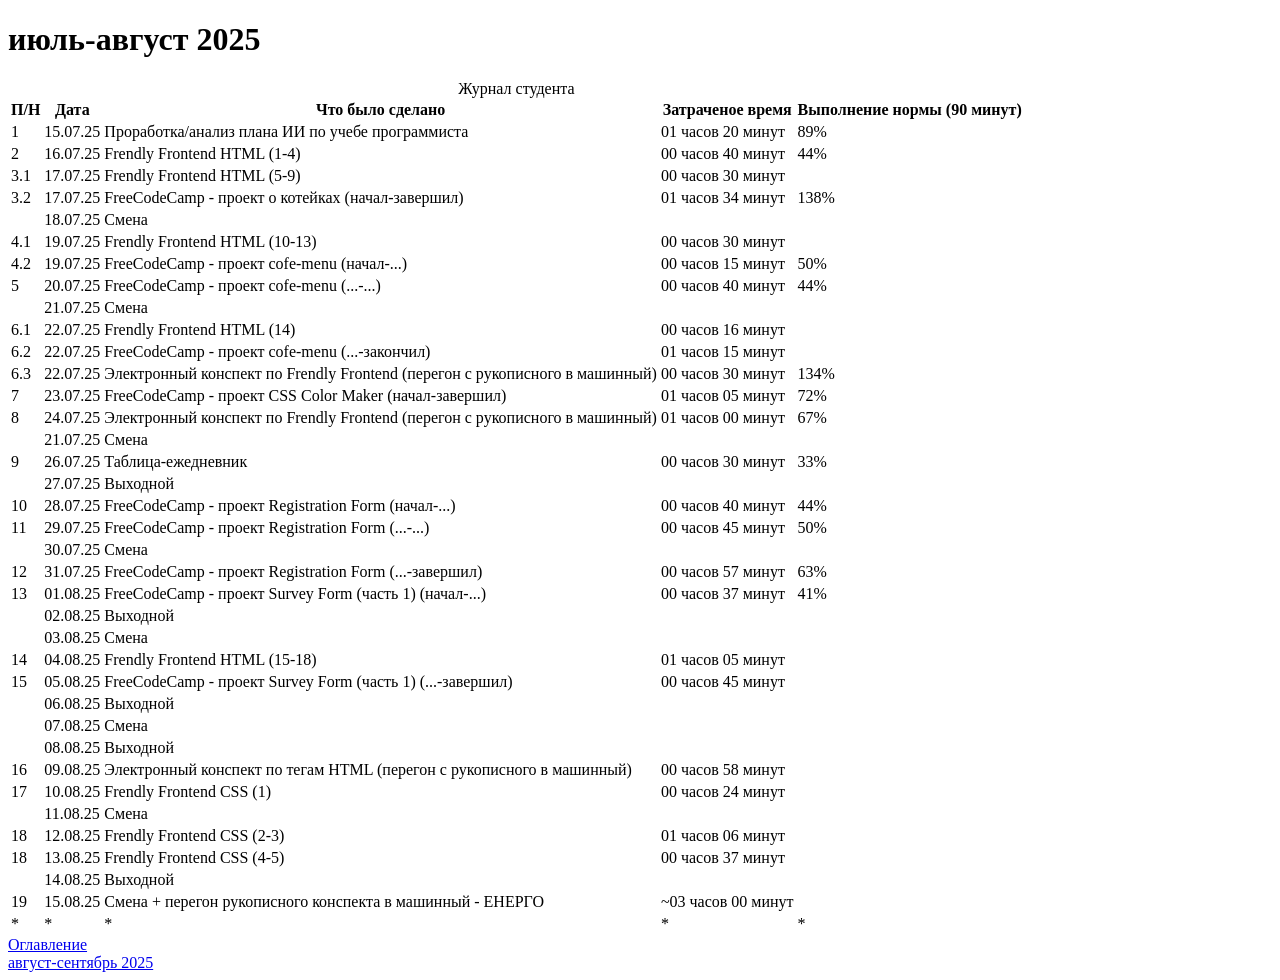
==== month_1.html @ 37d23302 "Первая загрузка" ====
<!DOCTYPE html>
<html lang="en">
<head>
    <meta charset="UTF-8">
    <meta name="viewport" content="width=device-width, initial-scale=1.0">
    <title>Results Diary</title>
</head>
<body>
    <h1>июль-август 2025</h1>
    <table>
        <caption>Журнал студента</caption>
        <thead>
            <tr>
                <th>П/Н</th>
                <th>Дата</th>
                <th>Что было сделано</th>
                <th>Затраченое время</th>
                <th>Выполнение нормы (90 минут)</th>
            </tr>
        </thead>
        <tbody>
            <tr>
                <td>1</td>
                <td>15.07.25</td>
                <td>Проработка/анализ плана ИИ по учебе программиста</td>
                <td>01 часов 20 минут</td>
                <td>89%</td>
            </tr>
            <tr>
                <td>2</td>
                <td>16.07.25</td>
                <td>Frendly Frontend HTML (1-4)</td>
                <td>00 часов 40 минут</td>
                <td>44%</td>
            </tr>
            <tr>
                <td>3.1</td>
                <td>17.07.25</td>
                <td>Frendly Frontend HTML (5-9)</td>
                <td>00 часов 30 минут</td>
            </tr>
            <tr>
                <td>3.2</td>
                <td>17.07.25</td>
                <td>FreeCodeCamp - проект о котейках (начал-завершил)</td>
                <td>01 часов 34 минут</td>
                <td>138%</td>
            </tr>
            <tr>
                <td></td>
                <td>18.07.25</td>
                <td>Смена</td>
                <td></td>
            </tr>
            <tr>
                <td>4.1</td>
                <td>19.07.25</td>
                <td>Frendly Frontend HTML (10-13)</td>
                <td>00 часов 30 минут</td>
            </tr>
            <tr>
                <td>4.2</td>
                <td>19.07.25</td>
                <td>FreeCodeCamp - проект cofe-menu (начал-...)</td>
                <td>00 часов 15 минут</td>
                <td>50%</td>
            </tr>
            <tr>
                <td>5</td>
                <td>20.07.25</td>
                <td>FreeCodeCamp - проект cofe-menu (...-...)</td>
                <td>00 часов 40 минут</td>
                <td>44%</td>
            </tr>
            <tr>
                <td></td>
                <td>21.07.25</td>
                <td>Смена</td>
                <td></td>
            </tr>
            <tr>
                <td>6.1</td>
                <td>22.07.25</td>
                <td>Frendly Frontend HTML (14)</td>
                <td>00 часов 16 минут</td>
            </tr>
            <tr>
                <td>6.2</td>
                <td>22.07.25</td>
                <td>FreeCodeCamp - проект cofe-menu (...-закончил)</td>
                <td>01 часов 15 минут</td>
            </tr>
            <tr>
                <td>6.3</td>
                <td>22.07.25</td>
                <td>Электронный конспект по Frendly Frontend (перегон с рукописного в машинный)</td>
                <td>00 часов 30 минут</td>
                <td>134%</td>
            </tr>
            <tr>
                <td>7</td>
                <td>23.07.25</td>
                <td>FreeCodeCamp - проект CSS Color Maker (начал-завершил)</td>
                <td>01 часов 05 минут</td>
                <td>72%</td>
            </tr>
            <tr>
                <td>8</td>
                <td>24.07.25</td>
                <td>Электронный конспект по Frendly Frontend (перегон с рукописного в машинный)</td>
                <td>01 часов 00 минут</td>
                <td>67%</td>
            </tr>
            <tr>
                <td></td>
                <td>21.07.25</td>
                <td>Смена</td>
                <td></td>
            </tr>
            <tr>
                <td>9</td>
                <td>26.07.25</td>
                <td>Таблица-ежедневник</td>
                <td>00 часов 30 минут</td>
                <td>33%</td>
            </tr>
            <tr>
                <td></td>
                <td>27.07.25</td>
                <td>Выходной</td>
                <td></td>
            </tr>
            <tr>
                <td>10</td>
                <td>28.07.25</td>
                <td>FreeCodeCamp - проект Registration Form (начал-...)</td>
                <td>00 часов 40 минут</td>
                <td>44%</td>
            </tr>
            <tr>
                <td>11</td>
                <td>29.07.25</td>
                <td>FreeCodeCamp - проект Registration Form (...-...)</td>
                <td>00 часов 45 минут</td>
                <td>50%</td>
            </tr>
            <tr>
                <td></td>
                <td>30.07.25</td>
                <td>Смена</td>
                <td></td>
            </tr>
            <tr>
                <td>12</td>
                <td>31.07.25</td>
                <td>FreeCodeCamp - проект Registration Form (...-завершил)</td>
                <td>00 часов 57 минут</td>
                <td>63%</td>
            </tr>
            <tr>
                <td>13</td>
                <td>01.08.25</td>
                <td>FreeCodeCamp - проект Survey Form (часть 1) (начал-...)</td>
                <td>00 часов 37 минут</td>
                <td>41%</td>
            </tr>
            <tr>
                <td></td>
                <td>02.08.25</td>
                <td>Выходной</td>
                <td></td>
                <td></td>
            </tr>
            <tr>
                <td></td>
                <td>03.08.25</td>
                <td>Смена</td>
                <td></td>
                <td></td>
            </tr>
            <tr>
                <td>14</td>
                <td>04.08.25</td>
                <td>Frendly Frontend HTML (15-18)</td>
                <td>01 часов 05 минут</td>
                <td></td>
            </tr>
            <tr>
                <td>15</td>
                <td>05.08.25</td>
                <td>FreeCodeCamp - проект Survey Form (часть 1) (...-завершил)</td>
                <td>00 часов 45 минут</td>
                <td></td>
            </tr>
            <tr>
                <td></td>
                <td>06.08.25</td>
                <td>Выходной</td>
                <td></td>
                <td></td>
            </tr>
            <tr>
                <td></td>
                <td>07.08.25</td>
                <td>Смена</td>
                <td></td>
                <td></td>
            </tr>
            <tr>
                <td></td>
                <td>08.08.25</td>
                <td>Выходной</td>
                <td></td>
                <td></td>
            </tr>
            <tr>
                <td>16</td>
                <td>09.08.25</td>
                <td>Электронный конспект по тегам HTML (перегон с рукописного в машинный)</td>
                <td>00 часов 58 минут</td>
                <td></td>
            </tr>
            <tr>
                <td>17</td>
                <td>10.08.25</td>
                <td>Frendly Frontend CSS (1)</td>
                <td>00 часов 24 минут</td>
                <td></td>
            </tr>
            <tr>
                <td></td>
                <td>11.08.25</td>
                <td>Смена</td>
                <td></td>
                <td></td>
            </tr>
            <tr>
                <td>18</td>
                <td>12.08.25</td>
                <td>Frendly Frontend CSS (2-3)</td>
                <td>01 часов 06 минут</td>
                <td></td>
            </tr>
            <tr>
                <td>18</td>
                <td>13.08.25</td>
                <td>Frendly Frontend CSS (4-5)</td>
                <td>00 часов 37 минут</td>
                <td></td>
            </tr>
            <tr>
                <td></td>
                <td>14.08.25</td>
                <td>Выходной</td>
                <td></td>
                <td></td>
            </tr>
            <tr>
                <td>19</td>
                <td>15.08.25</td>
                <td>Смена + перегон рукописного конспекта в машинный - ЕНЕРГО</td>
                <td>~03 часов 00 минут</td>
                <td></td>
            </tr>
        </tbody>
        <tfoot>
            <tr>
                <td>*</td>
                <td>*</td>
                <td>*</td>
                <td>*</td>
                <td>*</td>
            </tr>
        </tfoot>
    </table>
    <a href="./index.html">Оглавление</a> <br>
    <a href="./month_2.html">август-сентябрь 2025</a>
</body>
</html>
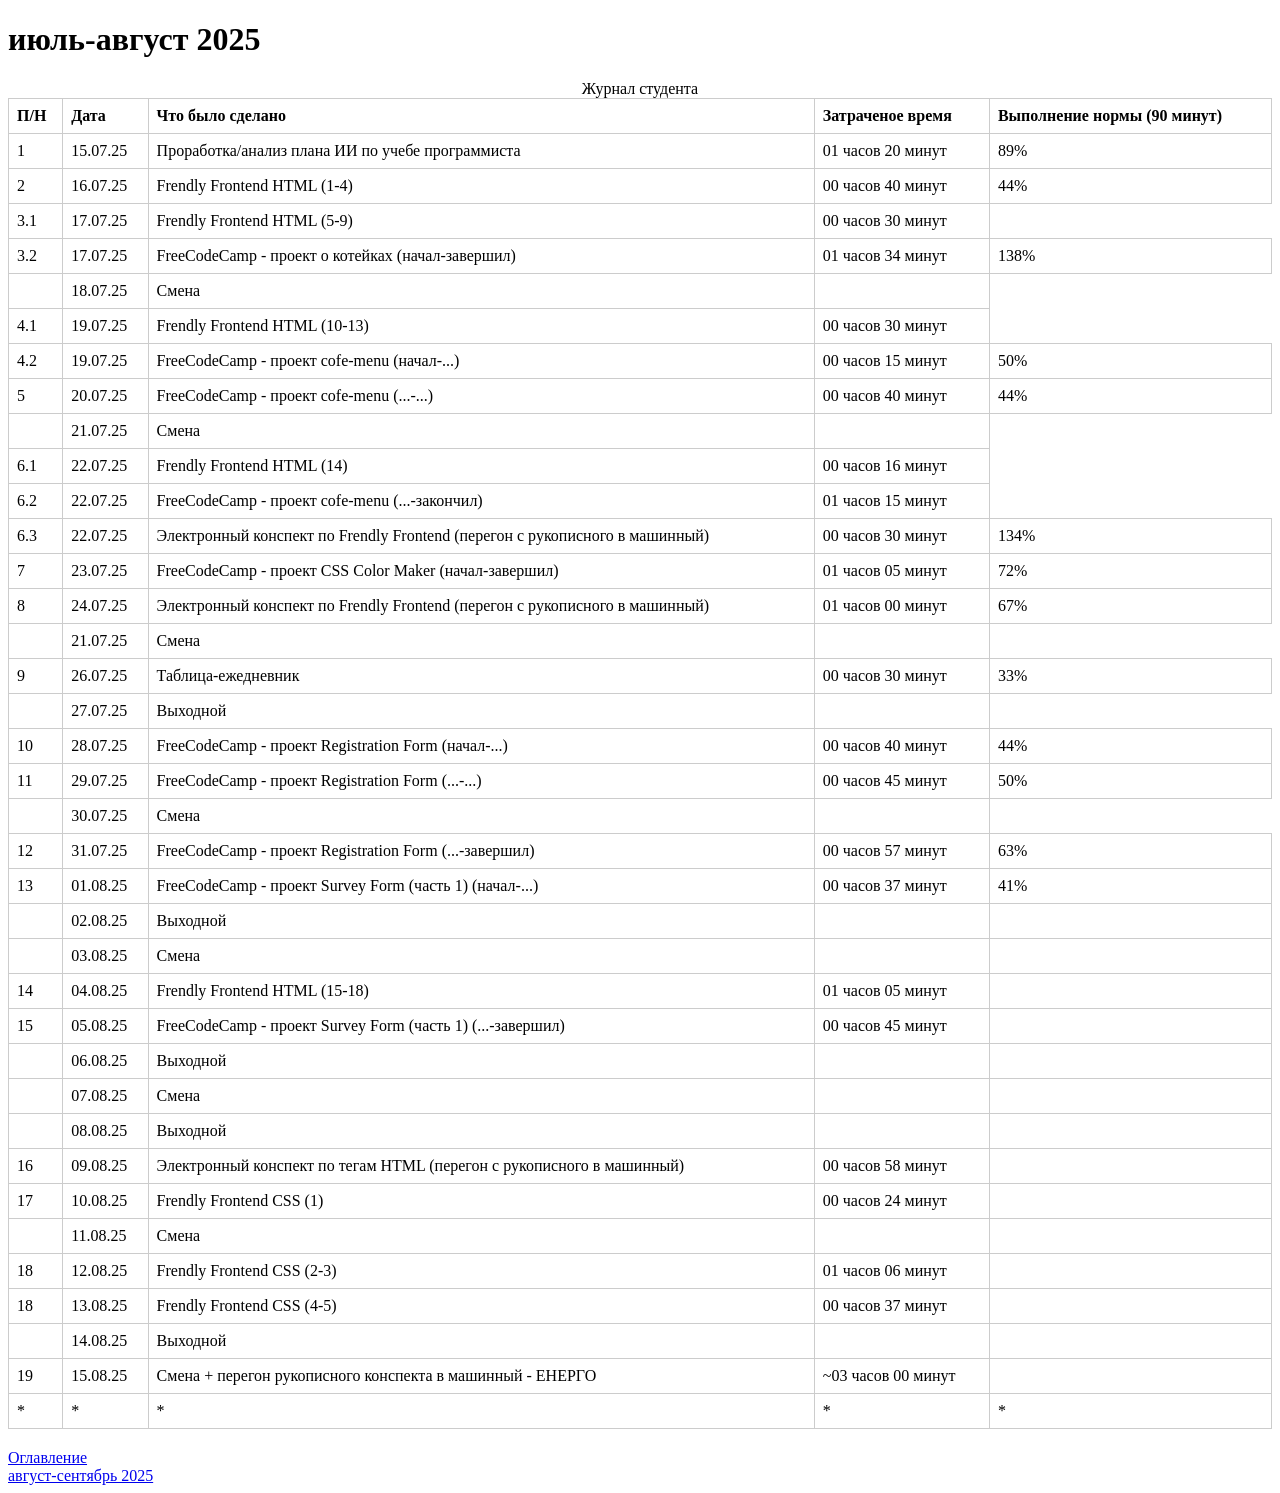
==== commit 6891b381: "Изменения (новая страница, новый функционал) 1. Добавлены данные за март 2026 2. Создан и добавлены" ====
--- a/month_1.html
+++ b/month_1.html
@@ -3,6 +3,7 @@
 <head>
     <meta charset="UTF-8">
     <meta name="viewport" content="width=device-width, initial-scale=1.0">
+    <link rel="stylesheet" href="styles.css">
     <title>Results Diary</title>
 </head>
 <body>
--- a/styles.css
+++ b/styles.css
@@ -0,0 +1,57 @@
+table {
+    border-collapse: collapse;
+    width: 100%;
+    margin-bottom: 20px;
+}
+
+th, 
+td {
+    border: 1px solid #ccc;
+    padding: 8px;
+    text-align: left;
+}
+canvas {
+    max-width: 800px;
+    margin-top: 20px;
+}
+
+.hide {
+    display: none;
+}
+
+.container {
+    max-width: 970px;
+    padding: 0 15px;
+    margin: 0 auto;
+}
+
+.tabs__button {
+    padding-inline: 30px;
+    font-size: 16px;
+    letter-spacing: 2px;
+    text-transform: uppercase;
+    color: #FFFFFF;
+    background-color: #92A0AD;
+    border-radius: 4px;
+}
+
+.tabs__button + .tabs__button {
+    margin-left: 15px;
+}
+
+.tabs__button.active {
+    background-color: #2E80B6;
+}
+
+.tabs__item {
+    animation: fade 1s;
+}
+
+.nav-links {
+    display: flex;
+    justify-content: space-between;
+}
+
+.nav-lin    k {
+    text-decoration: none;
+}
